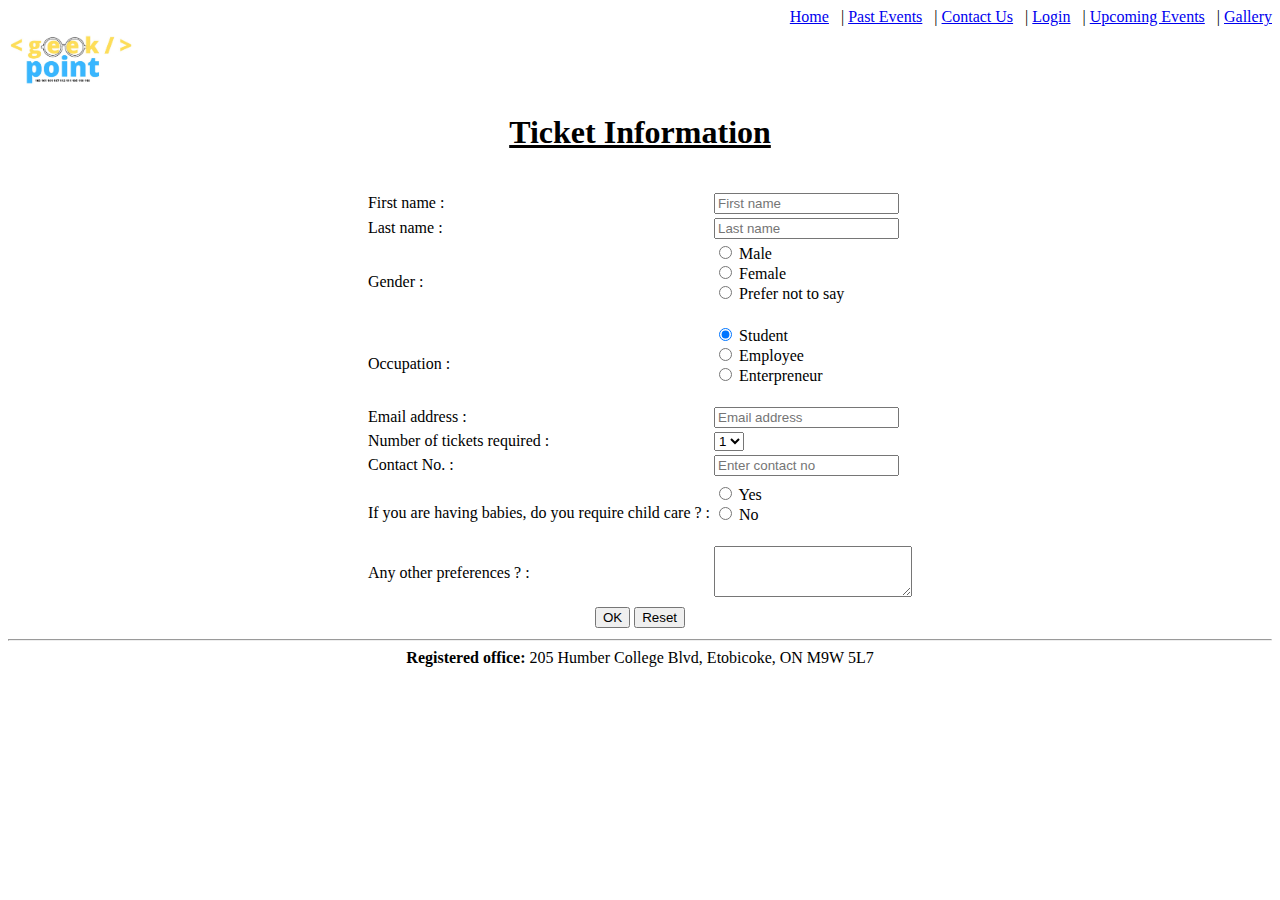
==== Buy_Tickets.html @ fe59b540 "Add files via upload" ====
<!DOCTYPE html>
<html lang="en">


<head>
	<meta charset="UTF-8">
	<meta name="viewport" content="width=device-width, initial-scale=1.0">
	<meta http-equiv="X-UA-Compatible" content="ie=edge">
	<title>Buy Tickets</title>
</head>
<header>
	<nav align="right">
		<a href="index.html">Home</a> &nbsp; |
		<a href="past_events.html">Past Events</a> &nbsp; |
		<a href="contact_us.html">Contact Us</a> &nbsp; |
		<a href="login.html">Login</a> &nbsp; |
		<a href="upcoming-events.html">Upcoming Events</a> &nbsp; |
		<a href="Past_Photos.html">Gallery</a>

	</nav>
	<a href="index.html"><img src="images/logo.jpeg" alt="" height="20%" width="10%"></a>
</header>

<body>
	<form>
		<h1 align="center"><u><b>Ticket Information</b></u> </h1><br>
		<table align="center">
			<tr>
				<td><label for="firstname">First name : </label></td>
				<td>
					<input type="text" name="firstname" maxlength="128" value="" id="firstname"
						placeholder="First name"></br>
				</td>
			</tr>
			<tr>
				<td><label for="lastname">Last name : </label></td>
				<td>
					<input type="text" name="lastname" maxlength="128" value="" id="lastname"
						placeholder="Last name"></br>
				</td>
			</tr>

			<tr>
				<td><label for="gender">Gender : </label></td>
				<td>
					<input type="radio" name="gender" value="male"> Male <br />
					<input type="radio" name="gender" value="female"> Female <br />
					<input type="radio" name="gender" value="notsay"> Prefer not to say <br /><br />
				</td>
			</tr>

			<tr>
				<td><label for="occupation">Occupation : </label></td>
				<td>
					<input type="radio" name="occupation" value="student" checked> Student <br />
					<input type="radio" name="occupation" value="employee"> Employee <br />
					<input type="radio" name="occupation" value="enterpreneur"> Enterpreneur <br /><br />
				</td>
			</tr>

			<tr>
				<td><label for="username">Email address : </label></td>
				<td>
					<input type="text" name="username" maxlength="128" value="" id="username"
						placeholder="Email address"></br>
				</td>
			</tr>

			<tr>
				<td><label for="tickets">Number of tickets required : </label></td>
				<td>
					<select name="tickets" size="1">
						<option value="1">1</option>
						<option value="2">2</option>
						<option value="3">3</option>
						<option value="4">4</option>
						<option value="5">5</option>
						<option value="6">6</option>
					</select></br>
				</td>
			</tr>

			<tr>
				<td><label for="contact">Contact No. : </label></td>
				<td>
					<input type="number" name="contactNo" value="" id="contact_No" placeholder="Enter contact no"></br>
				</td>
			</tr>

			<tr>
				<td></td>
			</tr>

			<tr>

				<td><label for="babycare">If you are having babies, do you require child care ? :</label></td>
				<td>
					<input type="radio" name="babycare" value="y"> Yes <br />
					<input type="radio" name="babycare" value="n"> No <br /></br>
				</td>
			</tr>

			<tr>
				<td><label for="ExtraCare">Any other preferences ? : </label></td>
				<td>
					<textarea type="text" name="ExtraCare" value="" id="pref" rows="3" cols="22"></textarea></br>
				</td>
			</tr>
		</table>
		<table align="center">
			<tr>
				<td>
					<input type="submit" name="btnSubmit" value="OK">
					<input type="reset" name="btnreset">
				</td>
			</tr>
		</table>
	</form>
</body>
<footer align="center">
	<hr />
	<b>Registered office:</b> 205 Humber College Blvd, Etobicoke, ON M9W 5L7
</footer>

</html>
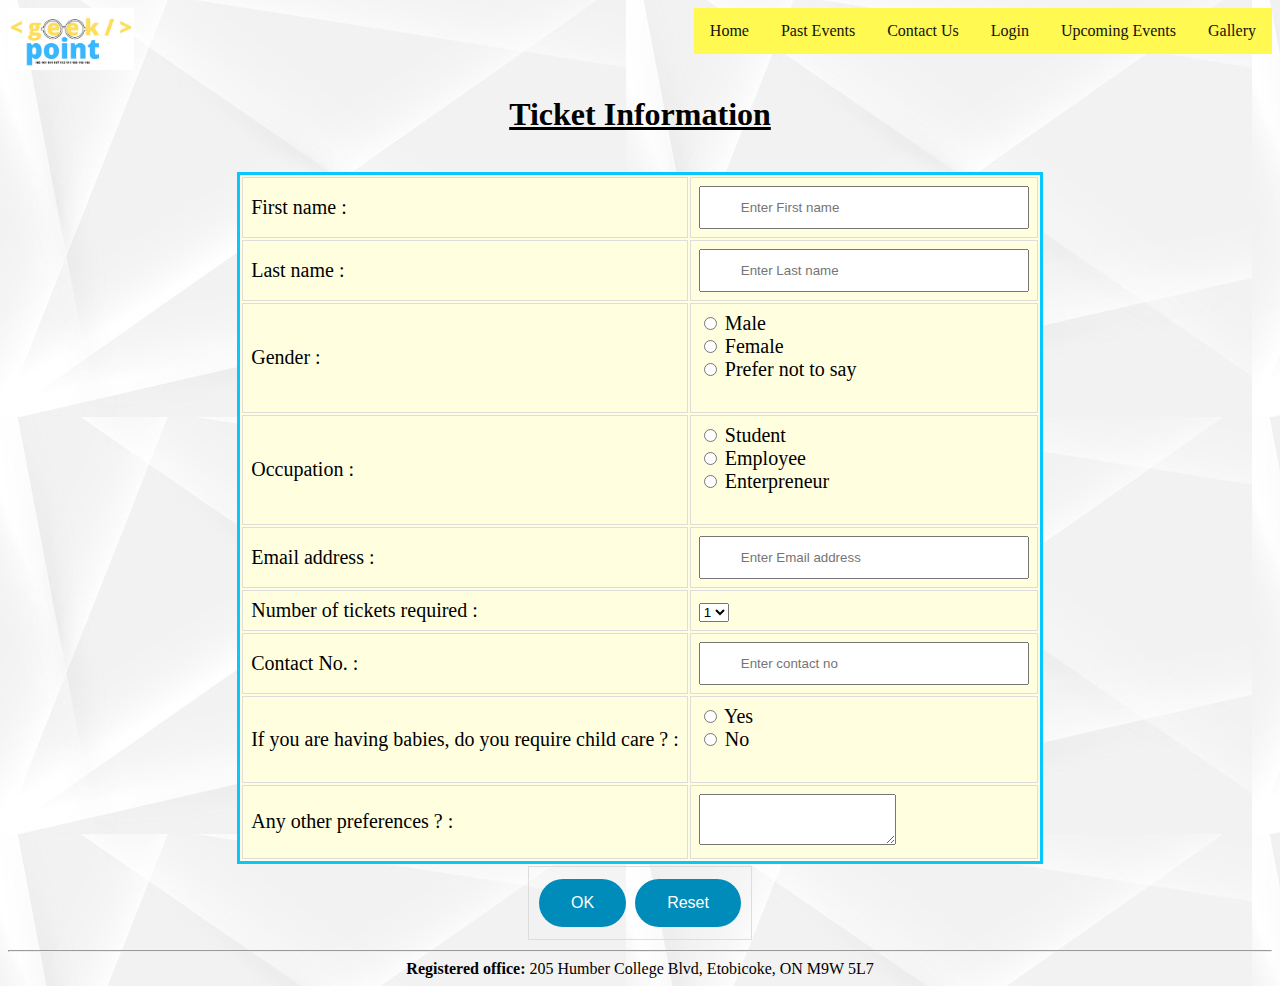
==== commit 2da93bab: "Proect Phase 2" ====
--- a/Buy_Tickets.html
+++ b/Buy_Tickets.html
@@ -7,16 +7,61 @@
 	<meta name="viewport" content="width=device-width, initial-scale=1.0">
 	<meta http-equiv="X-UA-Compatible" content="ie=edge">
 	<title>Buy Tickets</title>
+	<link rel="stylesheet" href="style/main.css">
+	<style>
+		.header {
+			background-color: #F1F1F1;
+			text-align: center;
+			padding: 20px;
+		}
+
+		.button {
+			background-color: #008CBA;;
+			border: none;
+			color: white;
+			padding: 15px 32px;
+			text-align: center;
+			text-decoration: none;
+			display: inline-block;
+			font-size: 16px;
+			margin: 4px 2px;
+			cursor: pointer;
+			border-radius: 25px;
+			}
+
+		input[type=text],
+		input[type=number] {
+			width: 330px;
+			padding: 12px 20px 12px 40px;
+			color: rgb(32, 143, 253);
+		}
+
+		#tbl {
+			background-color: lightyellow;
+			width: auto;
+			margin: auto;
+			border: 3px solid rgb(8, 199, 251);
+		}
+
+		td {
+			border: 1px solid #ddd;
+			padding: 8px;
+			font-size: 20px;
+		}
+		body {
+			background-image: url('contact.jpg');
+		}
+
+	</style>
 </head>
 <header>
-	<nav align="right">
-		<a href="index.html">Home</a> &nbsp; |
-		<a href="past_events.html">Past Events</a> &nbsp; |
-		<a href="contact_us.html">Contact Us</a> &nbsp; |
-		<a href="login.html">Login</a> &nbsp; |
-		<a href="upcoming-events.html">Upcoming Events</a> &nbsp; |
+	<nav class="topnav">
+		<a href="index.html">Home</a>
+		<a href="past_events.html">Past Events</a>
+		<a href="contact_us.html">Contact Us</a></li>
+		<a href="login.html">Login</a>
+		<a href="upcoming-events.html">Upcoming Events</a>
 		<a href="Past_Photos.html">Gallery</a>
-
 	</nav>
 	<a href="index.html"><img src="images/logo.jpeg" alt="" height="20%" width="10%"></a>
 </header>
@@ -24,19 +69,19 @@
 <body>
 	<form>
 		<h1 align="center"><u><b>Ticket Information</b></u> </h1><br>
-		<table align="center">
+		<table align="center" id="tbl">
 			<tr>
 				<td><label for="firstname">First name : </label></td>
 				<td>
 					<input type="text" name="firstname" maxlength="128" value="" id="firstname"
-						placeholder="First name"></br>
+						placeholder="Enter First name"></br>
 				</td>
 			</tr>
 			<tr>
 				<td><label for="lastname">Last name : </label></td>
 				<td>
 					<input type="text" name="lastname" maxlength="128" value="" id="lastname"
-						placeholder="Last name"></br>
+						placeholder="Enter Last name"></br>
 				</td>
 			</tr>
 
@@ -52,7 +97,7 @@
 			<tr>
 				<td><label for="occupation">Occupation : </label></td>
 				<td>
-					<input type="radio" name="occupation" value="student" checked> Student <br />
+					<input type="radio" name="occupation" value="student"> Student <br />
 					<input type="radio" name="occupation" value="employee"> Employee <br />
 					<input type="radio" name="occupation" value="enterpreneur"> Enterpreneur <br /><br />
 				</td>
@@ -62,7 +107,7 @@
 				<td><label for="username">Email address : </label></td>
 				<td>
 					<input type="text" name="username" maxlength="128" value="" id="username"
-						placeholder="Email address"></br>
+						placeholder="Enter Email address"></br>
 				</td>
 			</tr>
 
@@ -88,10 +133,6 @@
 			</tr>
 
 			<tr>
-				<td></td>
-			</tr>
-
-			<tr>
 
 				<td><label for="babycare">If you are having babies, do you require child care ? :</label></td>
 				<td>
@@ -110,8 +151,8 @@
 		<table align="center">
 			<tr>
 				<td>
-					<input type="submit" name="btnSubmit" value="OK">
-					<input type="reset" name="btnreset">
+					<input class="button" type="submit" name="btnSubmit" value="OK">
+					<input class="button" type="reset" name="btnreset">
 				</td>
 			</tr>
 		</table>
--- a/style/main.css
+++ b/style/main.css
@@ -0,0 +1,34 @@
+/* Style the top navigation bar */
+* {
+  box-sizing: border-box;
+}
+
+.topnav {
+  overflow: hidden;
+  float:right;
+  list-style-type:none;
+  background-color: rgb(255, 249, 81);
+}
+
+/* Style the topnav links */
+.topnav a {
+  float: left;
+  display: block;
+  color: #121212;
+  text-align: center;
+  padding: 14px 16px;
+  text-decoration: none;
+  
+}
+
+/* Change color on hover */
+.topnav a:hover {
+  background-color: rgb(46, 252, 255);
+  color: rgb(0, 0, 0);
+}
+
+.footer {
+  background-color: #f1f1f1;
+  padding: 10px;
+  text-align: center;
+}